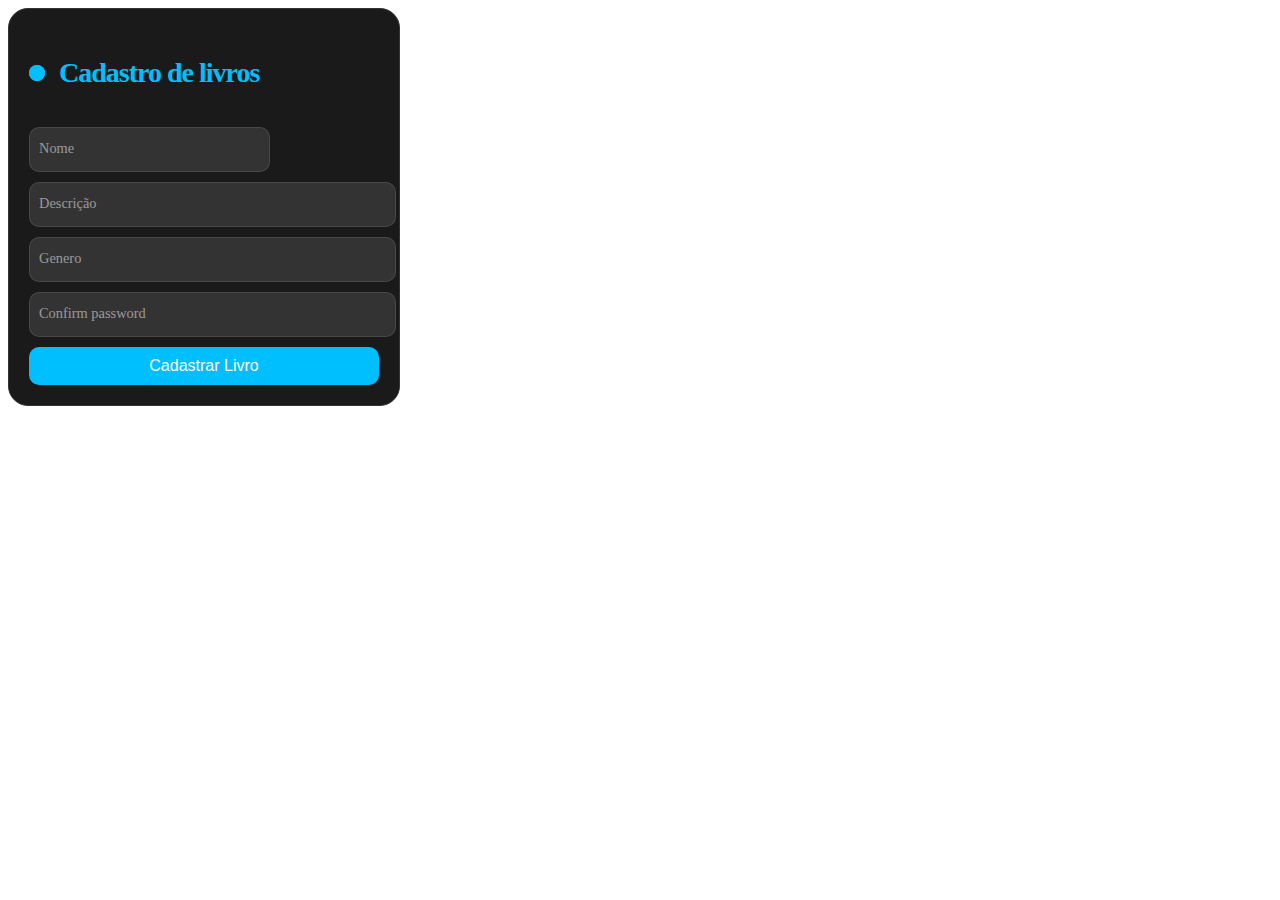
==== telaCadastro.html @ 761ac25f "Primeiras telas" ====
<!DOCTYPE html>
<html lang="en">
<head>
    <meta charset="UTF-8">
    <meta name="viewport" content="width=device-width, initial-scale=1.0">
    <title>Document</title>
    <link rel="stylesheet" href="telaCadastro.css">

</head>
<body>

<form class="form">
    <p class="title">Cadastro de livros </p>
        <div class="flex">
        <label>
            <input class="input" type="text" placeholder="" required="">
            <span>Nome</span>
        </label>

    </div>  
            
    <label>
        <input class="input" type="text" placeholder="" required="">
        <span>Descrição</span>
    </label> 
        
    <label>
        <input class="input" type="text" placeholder="" required="">
        <span>Genero</span>
    </label>
    <label>
        <input class="input" type="password" placeholder="" required="">
        <span>Confirm password</span>
    </label>
    <button class="submit">Cadastrar Livro</button>
</form>
</body>
</html>
---- telaCadastro.css ----
/* From Uiverse.io by ammarsaa */ .form {
    display: flex;
    flex-direction: column;
    gap: 10px;
    max-width: 350px;
    padding: 20px;
    border-radius: 20px;
    position: relative;
    background-color: #1a1a1a;
    color: #fff;
    border: 1px solid #333;
  }
  
  .title {
    font-size: 28px;
    font-weight: 600;
    letter-spacing: -1px;
    position: relative;
    display: flex;
    align-items: center;
    padding-left: 30px;
    color: #00bfff;
  }
  
  .title::before {
    width: 18px;
    height: 18px;
  }
  
  .title::after {
    width: 18px;
    height: 18px;
    animation: pulse 1s linear infinite;
  }
  
  .title::before,
  .title::after {
    position: absolute;
    content: "";
    height: 16px;
    width: 16px;
    border-radius: 50%;
    left: 0px;
    background-color: #00bfff;
  }
  
  .message, 
  .signin {
    font-size: 14.5px;
    color: rgba(255, 255, 255, 0.7);
  }
  
  .signin {
    text-align: center;
  }
  
  .signin a:hover {
    text-decoration: underline royalblue;
  }
  
  .signin a {
    color: #00bfff;
  }
  
  .flex {
    display: flex;
    width: 100%;
    gap: 6px;
  }
  
  .form label {
    position: relative;
  }
  
  .form label .input {
    background-color: #333;
    color: #fff;
    width: 100%;
    padding: 20px 05px 05px 10px;
    outline: 0;
    border: 1px solid rgba(105, 105, 105, 0.397);
    border-radius: 10px;
  }
  
  .form label .input + span {
    color: rgba(255, 255, 255, 0.5);
    position: absolute;
    left: 10px;
    top: 0px;
    font-size: 0.9em;
    cursor: text;
    transition: 0.3s ease;
  }
  
  .form label .input:placeholder-shown + span {
    top: 12.5px;
    font-size: 0.9em;
  }
  
  .form label .input:focus + span,
  .form label .input:valid + span {
    color: #00bfff;
    top: 0px;
    font-size: 0.7em;
    font-weight: 600;
  }
  
  .input {
    font-size: medium;
  }
  
  .submit {
    border: none;
    outline: none;
    padding: 10px;
    border-radius: 10px;
    color: #fff;
    font-size: 16px;
    transform: .3s ease;
    background-color: #00bfff;
  }
  
  .submit:hover {
    background-color: #00bfff96;
  }
  
  @keyframes pulse {
    from {
      transform: scale(0.9);
      opacity: 1;
    }
  
    to {
      transform: scale(1.8);
      opacity: 0;
    }
  }
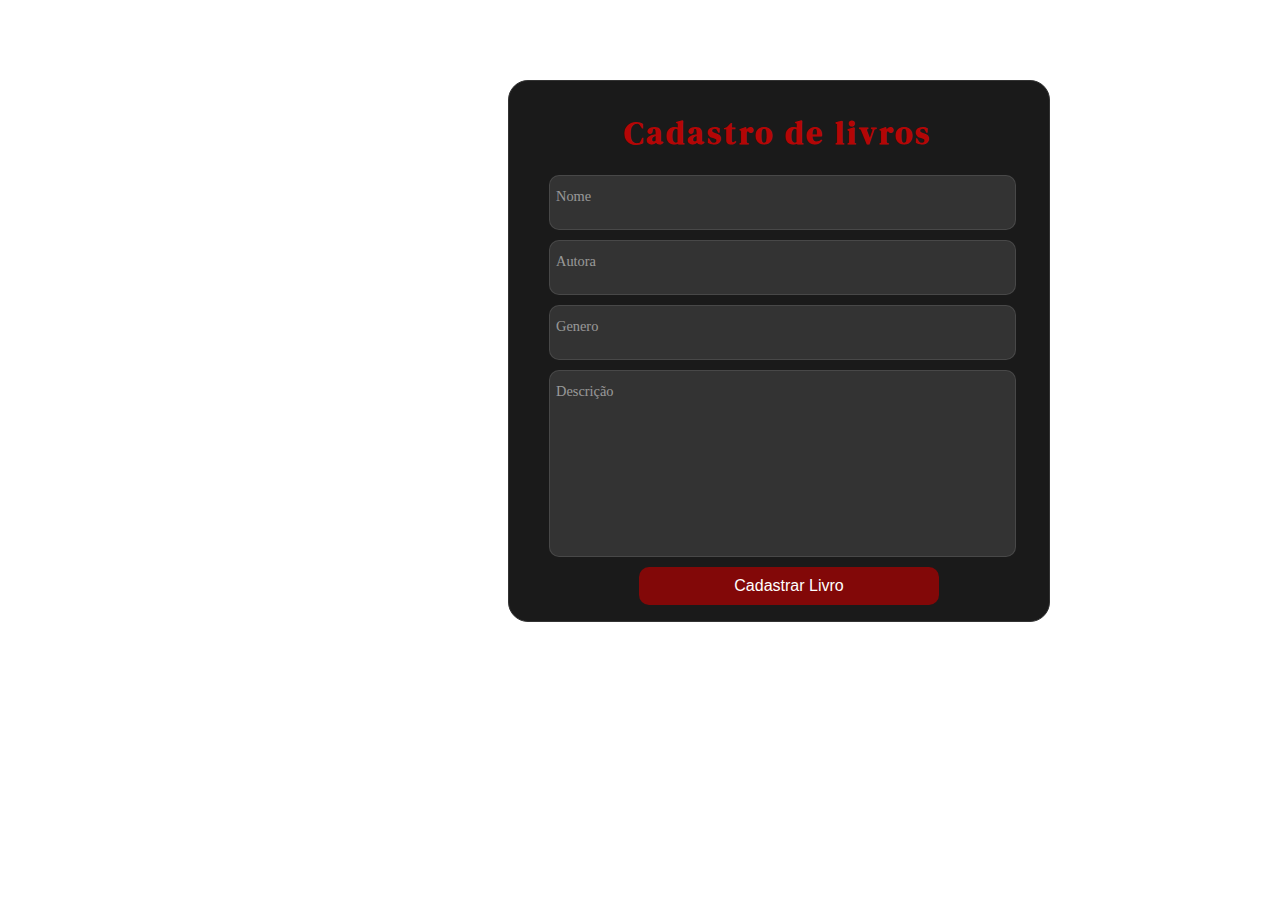
==== commit 23776fe0: "atualização" ====
--- a/telaCadastro.html
+++ b/telaCadastro.html
@@ -21,7 +21,7 @@
             
     <label>
         <input class="input" type="text" placeholder="" required="">
-        <span>Descrição</span>
+        <span>Autora</span>
     </label> 
         
     <label>
@@ -29,8 +29,8 @@
         <span>Genero</span>
     </label>
     <label>
-        <input class="input" type="password" placeholder="" required="">
-        <span>Confirm password</span>
+        <input class="input" id="input2" type="text" placeholder="" required="">
+        <span>Descrição</span>
     </label>
     <button class="submit">Cadastrar Livro</button>
 </form>
--- a/telaCadastro.css
+++ b/telaCadastro.css
@@ -1,25 +1,36 @@
-/* From Uiverse.io by ammarsaa */ .form {
+
+@import url('https://fonts.googleapis.com/css2?family=DM+Serif+Display:ital@0;1&display=swap');
+
+.form {
     display: flex;
     flex-direction: column;
     gap: 10px;
-    max-width: 350px;
+    width: 500px;
+    height: 500px;
+    margin-left: 500px;
+    margin-top: 80px;
     padding: 20px;
     border-radius: 20px;
     position: relative;
     background-color: #1a1a1a;
     color: #fff;
     border: 1px solid #333;
+    margin-left: 50x;
   }
   
   .title {
-    font-size: 28px;
+    font-size: 32px;
     font-weight: 600;
-    letter-spacing: -1px;
+    letter-spacing: 3px;
     position: relative;
     display: flex;
     align-items: center;
     padding-left: 30px;
-    color: #00bfff;
+    color: #b40606;
+    font-family: "DM Serif Display";
+    margin-left: 65px;
+    margin-top: 10px;
+    margin-bottom: 10px;
   }
   
   .title::before {
@@ -33,16 +44,7 @@
     animation: pulse 1s linear infinite;
   }
   
-  .title::before,
-  .title::after {
-    position: absolute;
-    content: "";
-    height: 16px;
-    width: 16px;
-    border-radius: 50%;
-    left: 0px;
-    background-color: #00bfff;
-  }
+ 
   
   .message, 
   .signin {
@@ -75,21 +77,24 @@
   .form label .input {
     background-color: #333;
     color: #fff;
-    width: 100%;
-    padding: 20px 05px 05px 10px;
+    width: 450px;
+    padding: 30px 05px 05px 10px;
     outline: 0;
     border: 1px solid rgba(105, 105, 105, 0.397);
     border-radius: 10px;
+    margin-left: 20px;
   }
+
   
   .form label .input + span {
     color: rgba(255, 255, 255, 0.5);
     position: absolute;
-    left: 10px;
+    left: 27px;
     top: 0px;
     font-size: 0.9em;
     cursor: text;
     transition: 0.3s ease;
+   
   }
   
   .form label .input:placeholder-shown + span {
@@ -99,16 +104,21 @@
   
   .form label .input:focus + span,
   .form label .input:valid + span {
-    color: #00bfff;
+    color: #b40606;
     top: 0px;
-    font-size: 0.7em;
+    font-size: 18px;
     font-weight: 600;
   }
   
   .input {
     font-size: medium;
   }
-  
+  #input2 {
+    width: 450px;
+    height: 150px;
+  }
+ 
+
   .submit {
     border: none;
     outline: none;
@@ -116,12 +126,14 @@
     border-radius: 10px;
     color: #fff;
     font-size: 16px;
+    width: 300px;
     transform: .3s ease;
-    background-color: #00bfff;
+    background-color: #820808;
+    margin-left: 110px;
   }
   
   .submit:hover {
-    background-color: #00bfff96;
+    background-color: #8a2a2796;
   }
   
   @keyframes pulse {
